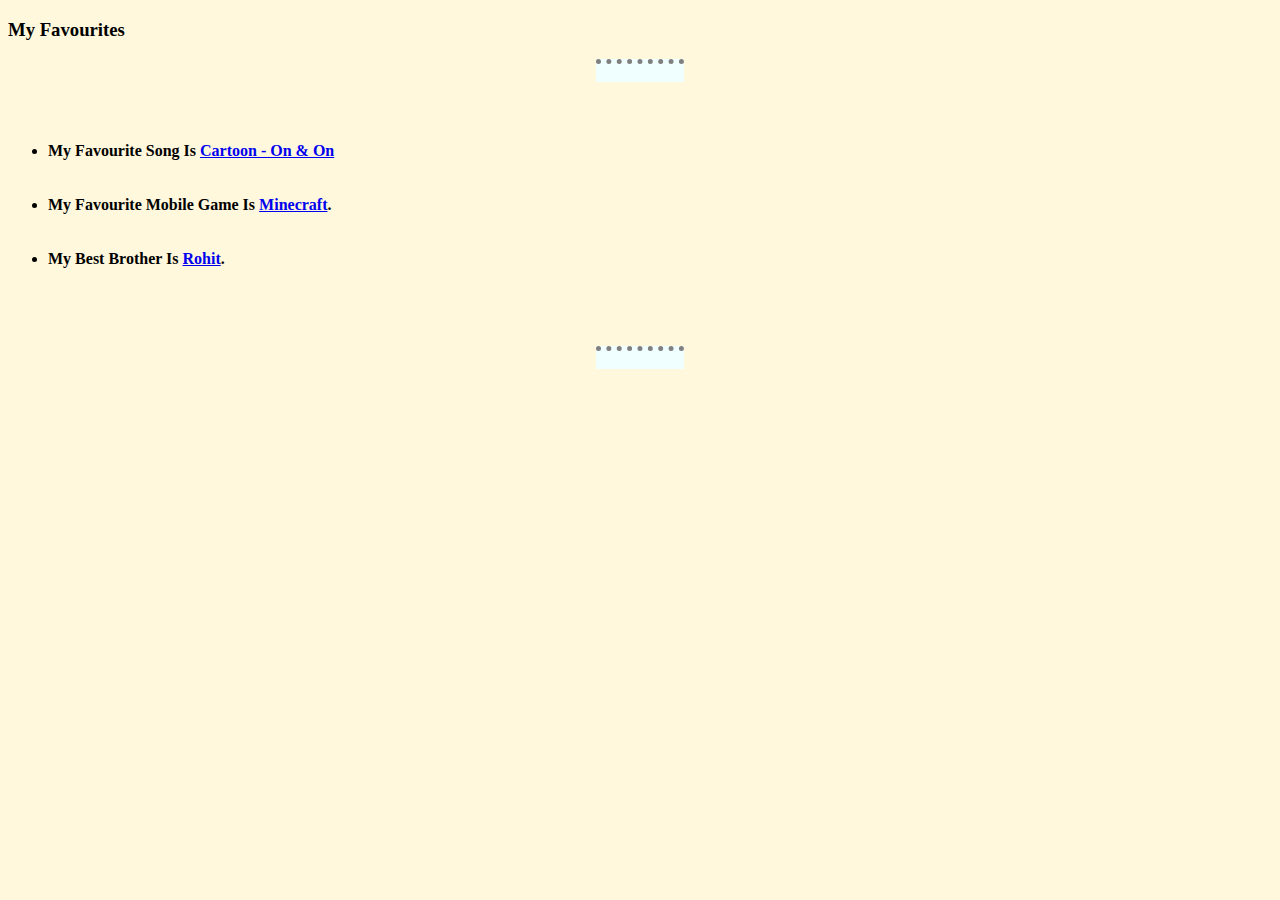
==== Favourites.html @ 224e35d8 "My Site" ====
<!DOCTYPE html>
<html lang="en">
<head>
    <meta charset="UTF-8">
    <meta name="viewport" content="width=device-width, initial-scale=1.0">
    <title>My Favourites</title>
    <link rel="stylesheet" href="css/styles.css">
</head>
<body>
    <h3>My Favourites</h3>
    <hr color="black" size="20"
    <br> <br>


    <ul>
        <br>
        <strong><li>My Favourite Song Is <a href="https://www.youtube.com/watch?v=K4DyBUG242c">Cartoon - On & On</a></li></strong> <br><br>
        <strong><li>My Favourite Mobile Game Is <a href="https://play.google.com/store/apps/details?id=com.mojang.minecraftpe&hl=en_IN&gl=US">Minecraft</a>.</li></strong> <br> <br>
        <strong><li>My Best Brother Is <a href="https://facebook.com/HeartsLoverRohit">Rohit</a>.</li></strong> <br> <br>
    </ul>

<br>
<hr color="black" size="20"

</body>

</html>
---- css/styles.css ----
body {
    background-color: cornsilk;
}
hr {
    border-style: none;
    background-color: azure;
    width: 7%;
    border-top-style: dotted;
    border-color: gray;
    border-width: 5px;
}
h1 {
    color: #66BFBF;
}
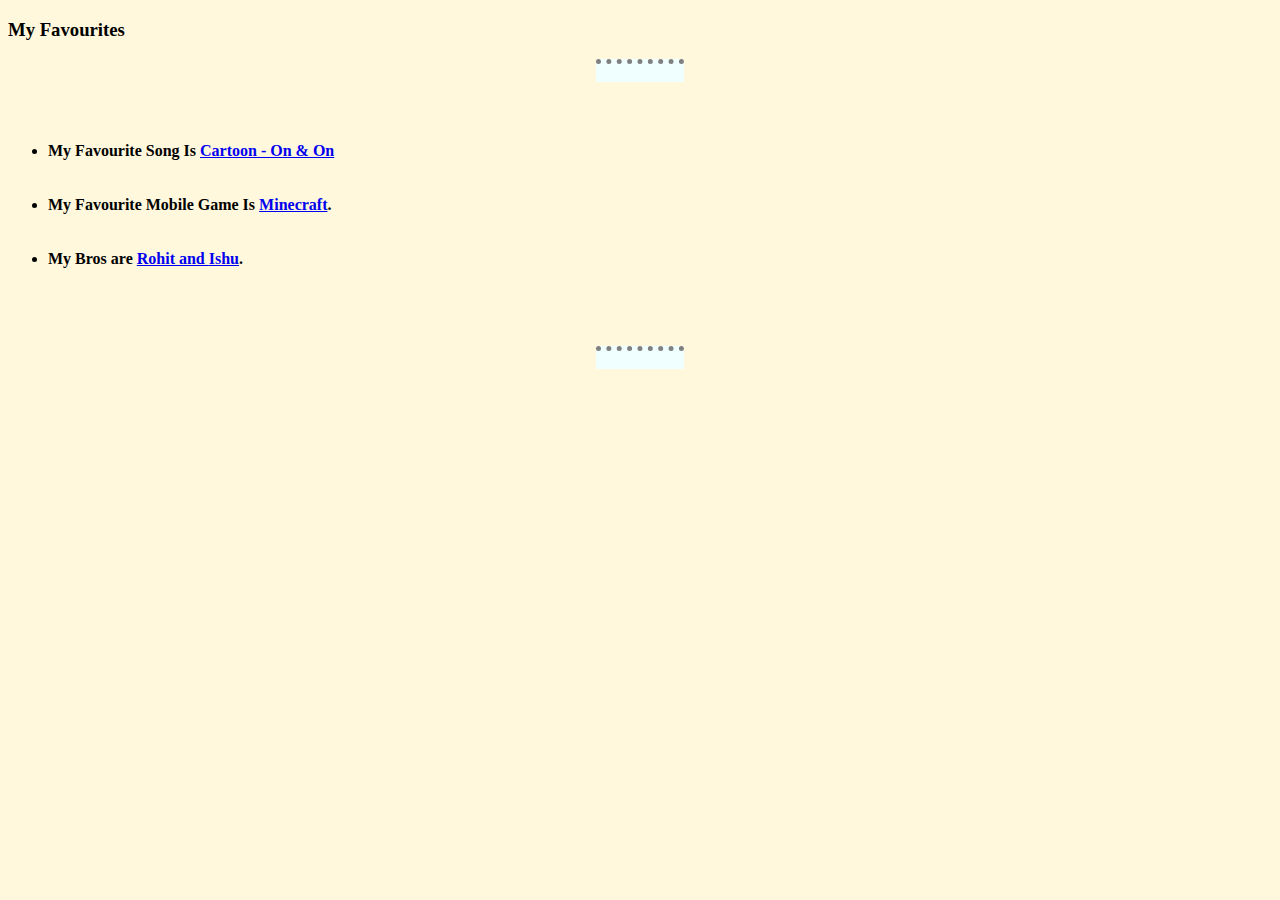
==== commit f1e4ab8a: "updating sites" ====
--- a/Favourites.html
+++ b/Favourites.html
@@ -16,7 +16,7 @@
         <br>
         <strong><li>My Favourite Song Is <a href="https://www.youtube.com/watch?v=K4DyBUG242c">Cartoon - On & On</a></li></strong> <br><br>
         <strong><li>My Favourite Mobile Game Is <a href="https://play.google.com/store/apps/details?id=com.mojang.minecraftpe&hl=en_IN&gl=US">Minecraft</a>.</li></strong> <br> <br>
-        <strong><li>My Best Brother Is <a href="https://facebook.com/HeartsLoverRohit">Rohit</a>.</li></strong> <br> <br>
+        <strong><li>My Bros are <a href="https://facebook.com/HeartsLoverRohit">Rohit and <a href="https://www.facebook.com/ishukumar5663">Ishu</a>.</li></strong> <br> <br>
     </ul>
 
 <br>
